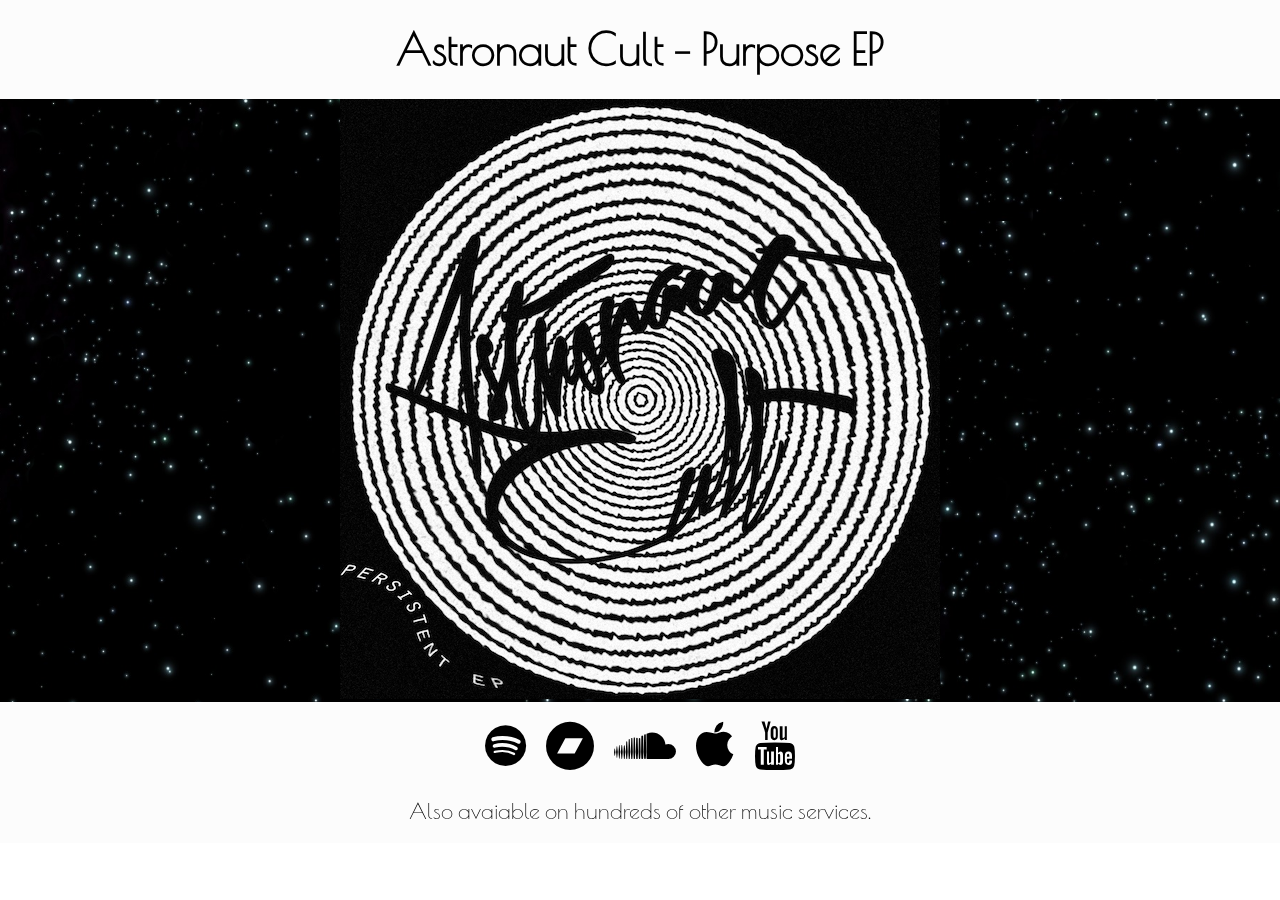
==== views/newrelease/index.html @ 793b014d "new subsection" ====
<!DOCTYPE html>
<html>

<head>
    <meta charset="UTF-8">
    <meta name="viewport" content="width=device-width,initial-scale=1">
    <title>Astronaut Cult's Latest Release</title>
    <meta name="author" content="Jose Herrera">
    <meta name="description" content="New release from astronaut cult. Listen on Soundcloud, Spotify, Bandcamp, Apple music and many more">
    <meta name="keywords" content="keywords,here">
    <link rel="shortcut icon" href="favicon.ico" type="image/vnd.microsoft.icon">
    <link href="https://fonts.googleapis.com/css?family=News+Cycle" rel="stylesheet">
    <link href="https://fonts.googleapis.com/css?family=Poiret+One" rel="stylesheet">
    <link rel="stylesheet" href="./font-awesome-4.7.0/css/font-awesome.min.css">
    <script src="https://ajax.googleapis.com/ajax/libs/jquery/1.11.0/jquery.min.js"></script>
    <script src="./parallax.min.js"></script>

    <style>
        body {
            font-family: 'Poiret One', cursive;
            background: #fff;
            margin: 0px;
        }

        h1 {
            font-size: 44px;
            text-align: center;
            line-height: 90%;
            color: #000
        }

        p {
            font-size: 22px;
            text-align: center;
            line-height: 90%;
            color: #000
        }


        #coverArt {
            height: auto;
            max-width: 100%
        }

        #titleSec {
            display: flex;
            justify-content: center;
            background-color: #FCFCFC;

        }

        #artSec {
            display: flex;
            justify-content: center;
            background: transparent;
        }

        #titleSubtitle {
            display: flex;
            flex-direction: column;
            align-items: center;
        }

        #infoSec {
            display: flex;
            justify-content: center;
            background-color: #FCFCFC;
        }

        #info {
            display: flex;
            flex-direction: column;
            align-items: center;
        }

        #iconList {
            display: flex;
            flex-direction: row;
            flex-wrap: wrap;
        }

        .fa {
            color: #000;
            text-decoration: none;
        }

        .iconContainer {
            padding-top: 10px;
            margin: 10px;
        }
    </style>


</head>

<body>

    <div id="titleSec">

        <div id="titleSubtitle">

            <h1>
                Astronaut Cult - Purpose EP
            </h1>

        </div>

    </div>

    <div id="artSec" class="parallax-window" data-parallax="scroll" data-natural-width="1639" data-bleed="100" data-natural-height="968"
        data-image-src="./space.jpg">

        <div>

            <img class="hover14" id="coverArt" src="./art.jpg"> </img>

        </div>

    </div>

    <div id="infoSec">

        <div id="info">

            <div id="iconList">

                <div class="iconContainer">

                    <a class="fa fa-spotify fa-3x" href="https://goo.gl/LSb1Jz"></a>

                </div>

                <div class="iconContainer">

                    <a class="fa fa-bandcamp fa-3x" href="https://goo.gl/yduJyk"></a>
                </div>
                <div class="iconContainer">

                    <a class="fa fa-soundcloud fa-3x" href="https://goo.gl/6BhpXH"></a>
                </div>
                <div class="iconContainer">

                    <a class="fa fa-apple fa-3x" href="https://goo.gl/CrzxHj"><a/>
                </div>
                <div class="iconContainer">

            <a class="fa fa-youtube fa-3x" href="https://goo.gl/L5HK8t"><a/>
            </div>

            </div>

        <p>Also avaiable on hundreds of other music services.</p>
        </div>



    </div>

</body>

</html>
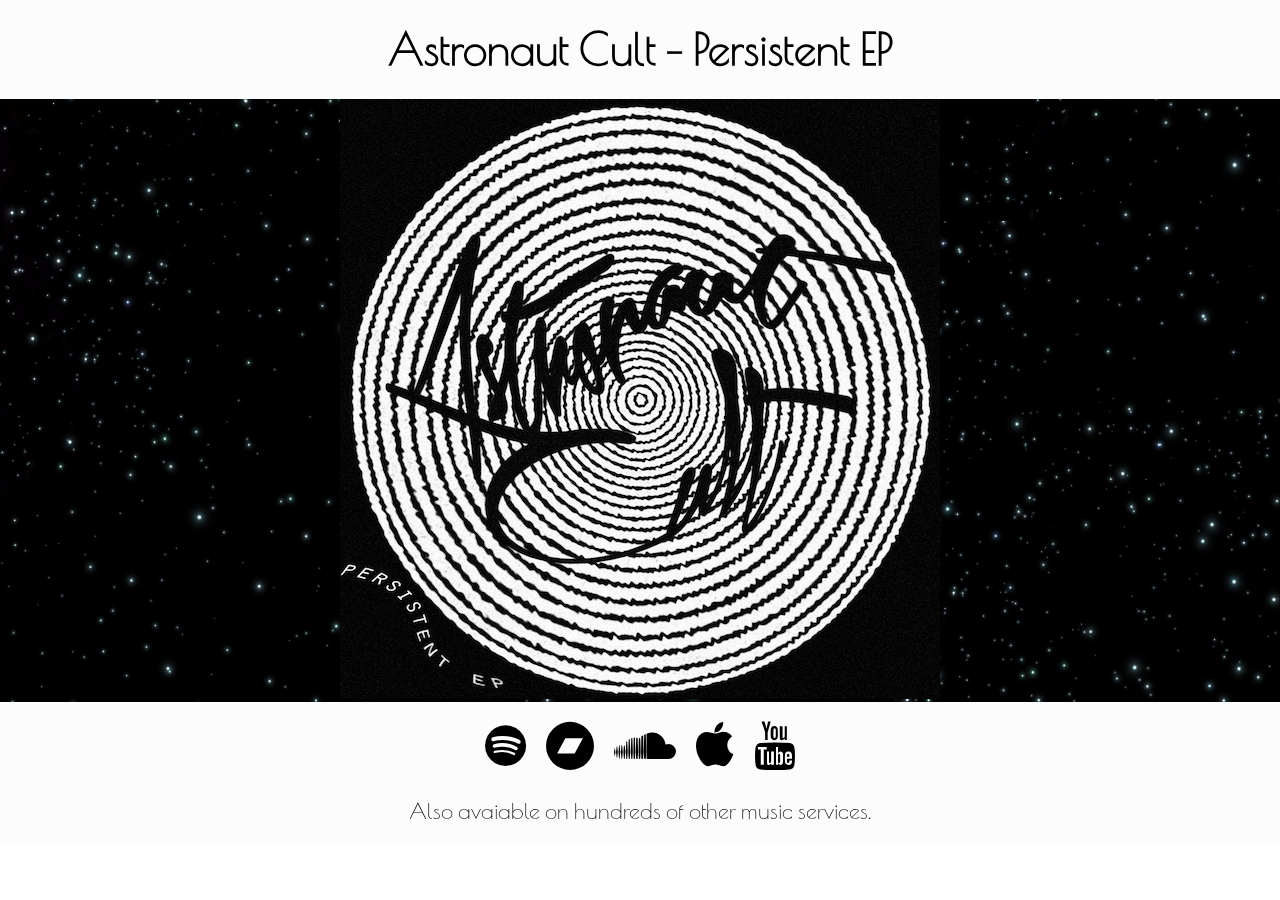
==== commit 91d5cdca: "typo" ====
--- a/views/newrelease/index.html
+++ b/views/newrelease/index.html
@@ -100,7 +100,7 @@
         <div id="titleSubtitle">
 
             <h1>
-                Astronaut Cult - Purpose EP
+                Astronaut Cult - Persistent EP
             </h1>
 
         </div>
